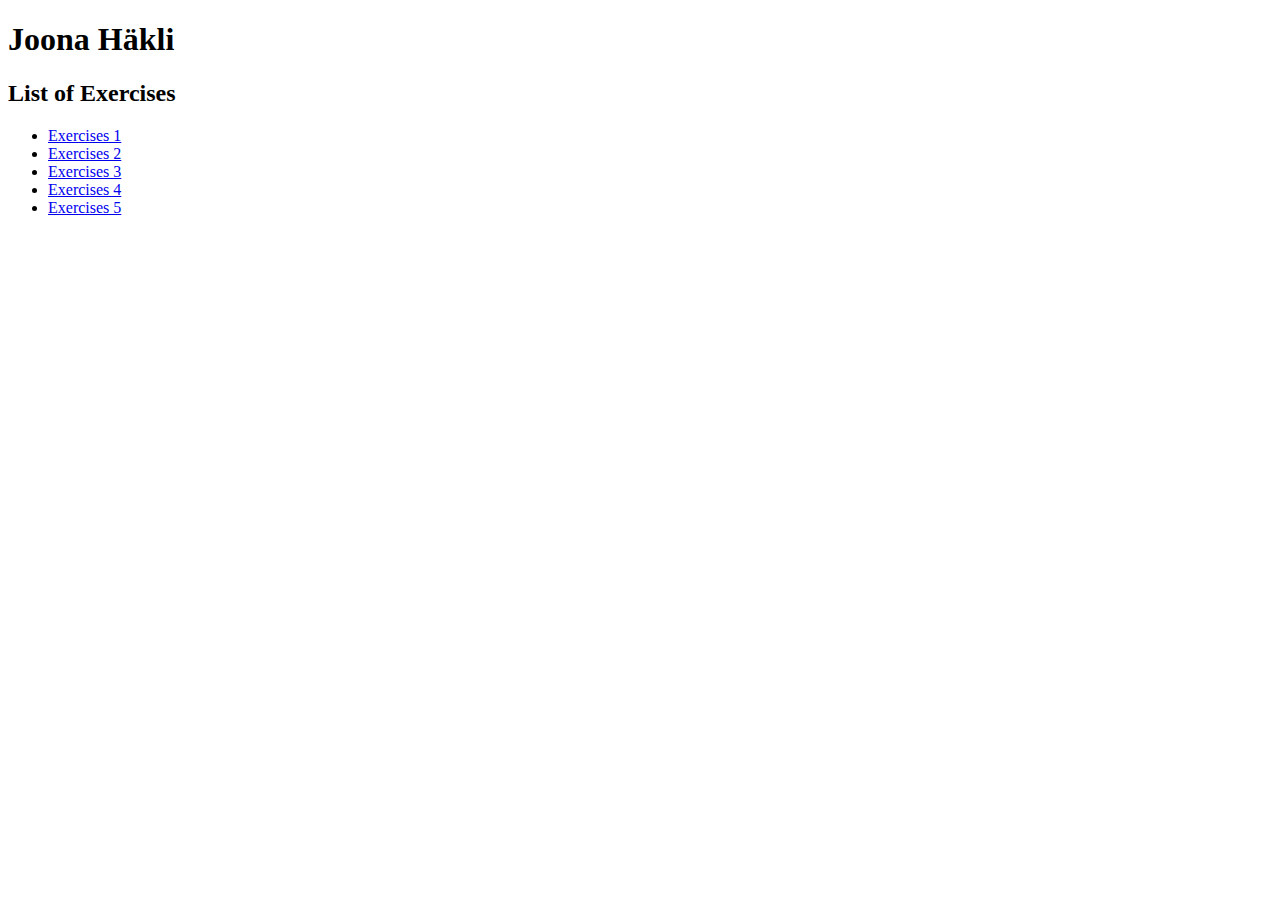
==== index.html @ 3dc766c9 "Initial commit" ====
<!DOCTYPE html>
<html lang="en">
<head>
    <meta charset="UTF-8">
    <meta http-equiv="X-UA-Compatible" content="IE=edge">
    <meta name="viewport" content="width=device-width, initial-scale=1.0">
    <title>Konsta Häkli - Individual Exercises</title>
</head>
<body>
    <h1>Joona Häkli</h1>
    <h2>List of Exercises</h2>
    <ul>
        <li><a href="exercises1.html">Exercises 1</a></li>
        <li><a href="exercises2.html">Exercises 2</a></li>
        <li><a href="exercises3.html">Exercises 3</a></li>
        <li><a href="exercises4.html">Exercises 4</a></li>
        <li><a href="exercises5.html">Exercises 5</a></li>
    </ul>
</body>
</html>
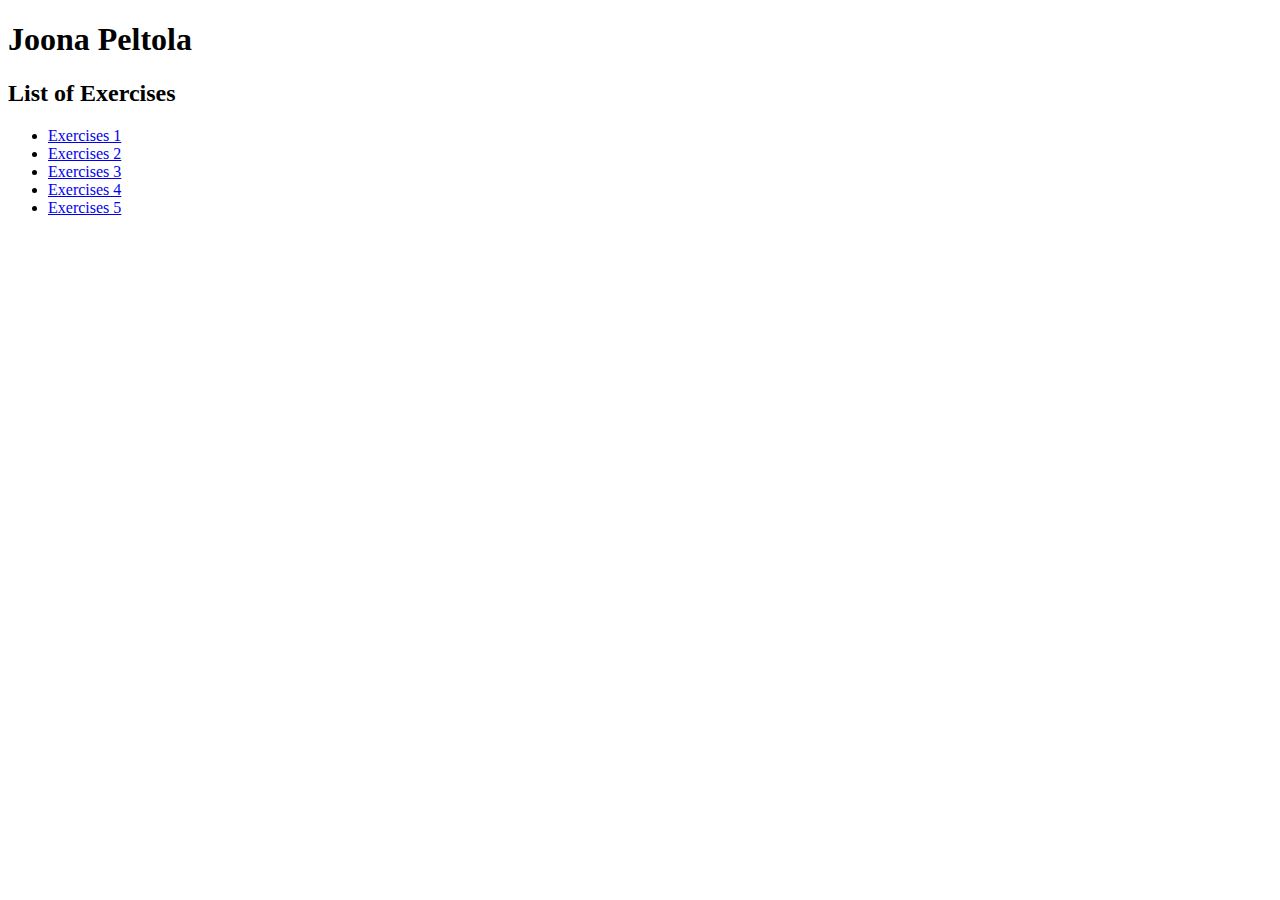
==== commit 92adf784: "changes" ====
--- a/index.html
+++ b/index.html
@@ -4,10 +4,10 @@
     <meta charset="UTF-8">
     <meta http-equiv="X-UA-Compatible" content="IE=edge">
     <meta name="viewport" content="width=device-width, initial-scale=1.0">
-    <title>Konsta Häkli - Individual Exercises</title>
+    <title>Joona Peltola - Individual Exercises</title>
 </head>
 <body>
-    <h1>Joona Häkli</h1>
+    <h1>Joona Peltola</h1>
     <h2>List of Exercises</h2>
     <ul>
         <li><a href="exercises1.html">Exercises 1</a></li>
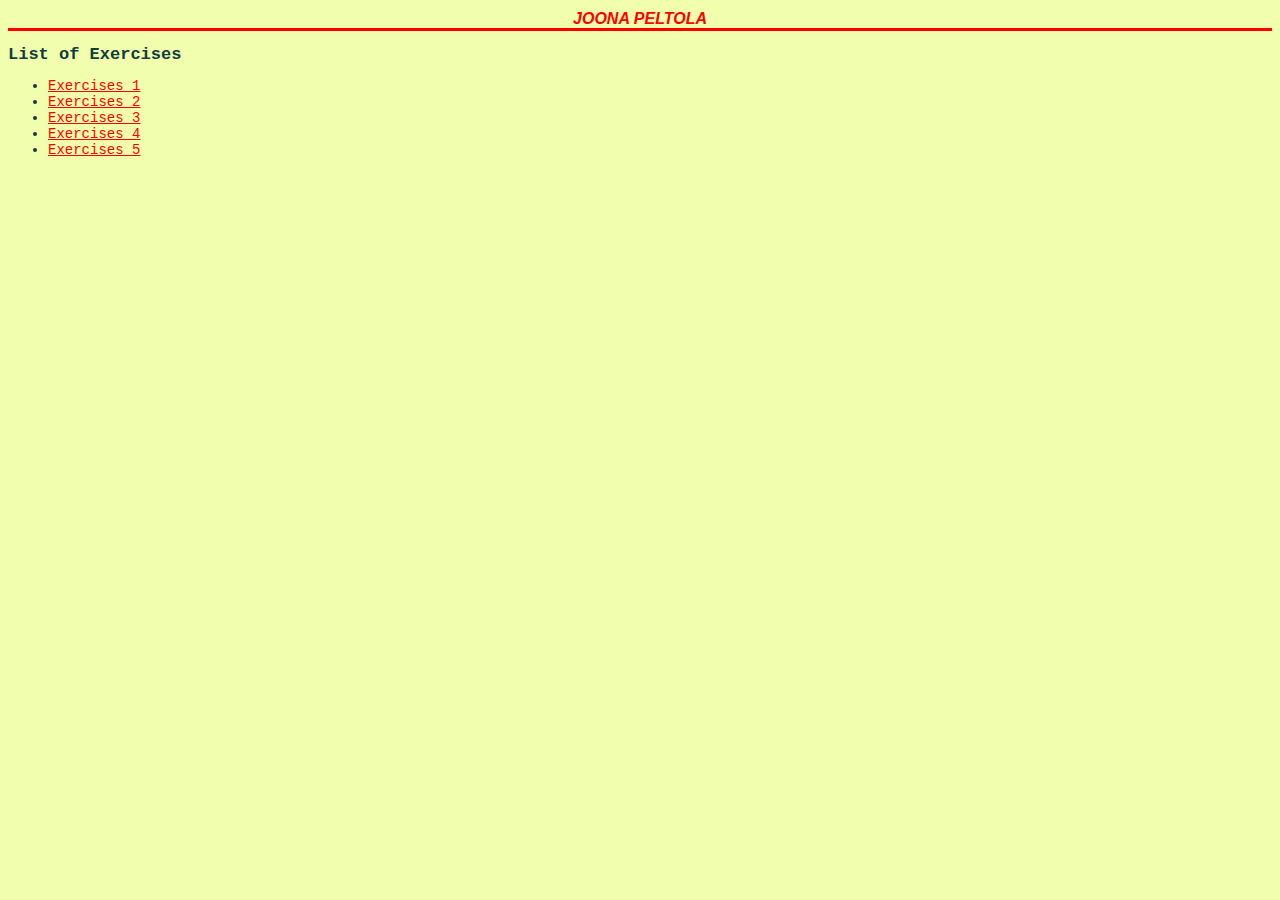
==== commit 197479ee: "style changes" ====
--- a/index.html
+++ b/index.html
@@ -5,6 +5,7 @@
     <meta http-equiv="X-UA-Compatible" content="IE=edge">
     <meta name="viewport" content="width=device-width, initial-scale=1.0">
     <title>Joona Peltola - Individual Exercises</title>
+    <link href="assets/css/style.css" rel="stylesheet" type="text/css">
 </head>
 <body>
     <h1>Joona Peltola</h1>
--- a/assets/css/style.css
+++ b/assets/css/style.css
@@ -0,0 +1,49 @@
+body{
+background-color:rgb(240, 254, 174);
+font-size: 14px;
+font-family: 'Courier New', Courier, monospace;
+color: rgb(17, 61, 63);
+}
+
+
+h1{
+    margin-top: 10px;
+    margin-bottom: 5px;
+    font-size: 16px;
+    font-style:oblique;
+    font-family: 'Gill Sans', 'Gill Sans MT', Calibri, 'Trebuchet MS', sans-serif;
+    color: red;
+    border-bottom: solid;
+    text-align: center;
+    text-transform: uppercase   ;
+
+}
+
+
+p{
+    font-size: 16px;
+
+}
+
+h2{
+    font-size: 17px;
+
+}
+
+a{
+    color: red;
+
+}
+a:hover{
+    color:blue;
+}
+
+img{
+    border: 1px solid red;
+    padding: 10px;
+    width: 250px;
+    opacity:0.5;
+
+}
+
+
